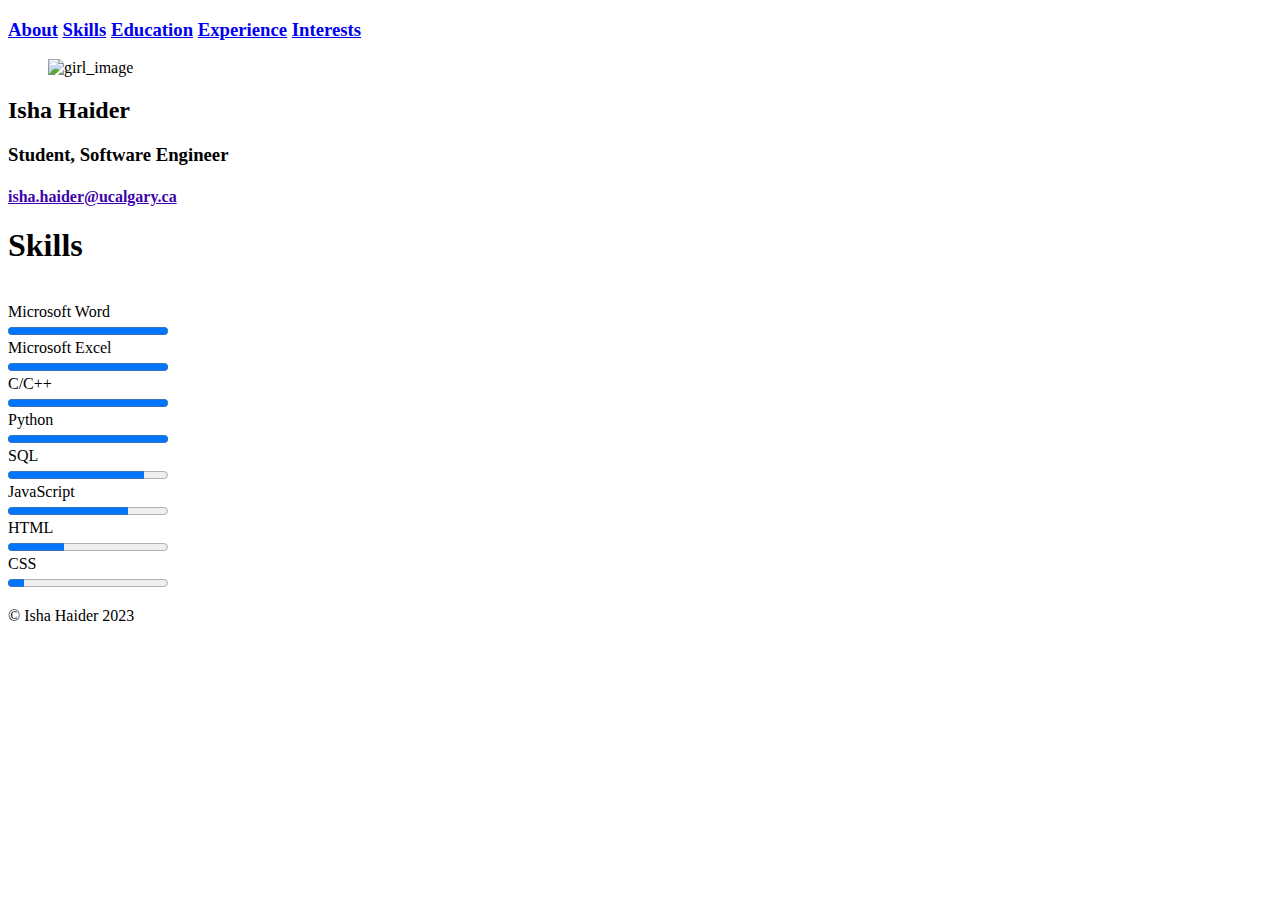
==== skills.html @ 10d4b813 "Add line in head" ====
<!DOCTYPE html>
<html lang="En-US">
    <head>
        <title>Isha Haider Profile</title>
        <meta name="viewport" content="width=device-width, initial-scale=1">
        <link rel="stylesheet" href="style.css" />
        <style>
        </style>
    </head>
    <body>
        <div class = "menu_bar">
            <h3>
                <a href="index.html" target = "_self">About</a>
                <a href="skills.html" class="active" target = "_self">Skills</a>
                <a href="education.html" target = "_self">Education</a>
                <a href="experience.html" target = "_self">Experience</a>
                <a href="interests.html" target = "_self">Interests</a>
            </h3>
        </div>
        <div class = "section">
            <div class="section__item section__item--start" id = "image_name">
                <figure>
                    <img id="profile_image" src="https://cgfrog.com/wp-content/uploads/2014/04/Edna-Marie-E-Mode-Frozone-Elastigirl-The-Incredibles-2.png" alt = "girl_image" >
                </figure>
                <h2 id="my_name">
                    Isha Haider
                </h2>
                <h3 id="my_occupation">
                    Student, Software Engineer
                </h3>
                <h4>
                    <a style = "color: #3e03ab" href= "mailto:isha.haider@ucalgary.ca"> isha.haider@ucalgary.ca </a>
                </h4>
            </div>
    
            <div class="section__item section__item--end" id="Skills">
                <h1 class="section_title">
                    Skills
                </h1>
                <p id="progress_bar">
                    <br>Microsoft Word
                    <br><label><progress value="100" max="100">100% </progress></label>
                    <br>Microsoft Excel
                    <br><label><progress value="100" max="100">100% </progress></label>
                    <br>C/C++
                    <br><label><progress value="100" max="100">100% </progress></label>
                    <br>Python
                    <br><label><progress value="100" max="100">100% </progress></label>
                    <br>SQL
                    <br><label><progress value="85" max="100">85% </progress></label>
                    <br>JavaScript
                    <br><label><progress value="75" max="100">75% </progress></label>
                    <br>HTML
                    <br><label><progress value="35" max="100">35% </progress></label>
                    <br>CSS
                    <br><label><progress value="10" max="100">10% </progress></label>
                    <br>
                    </p>
                </div>
            </div>
        </div>
        <div class = "footer">
        <p>
        © Isha Haider 2023
        </p>
    </div>
    </body>
</html>
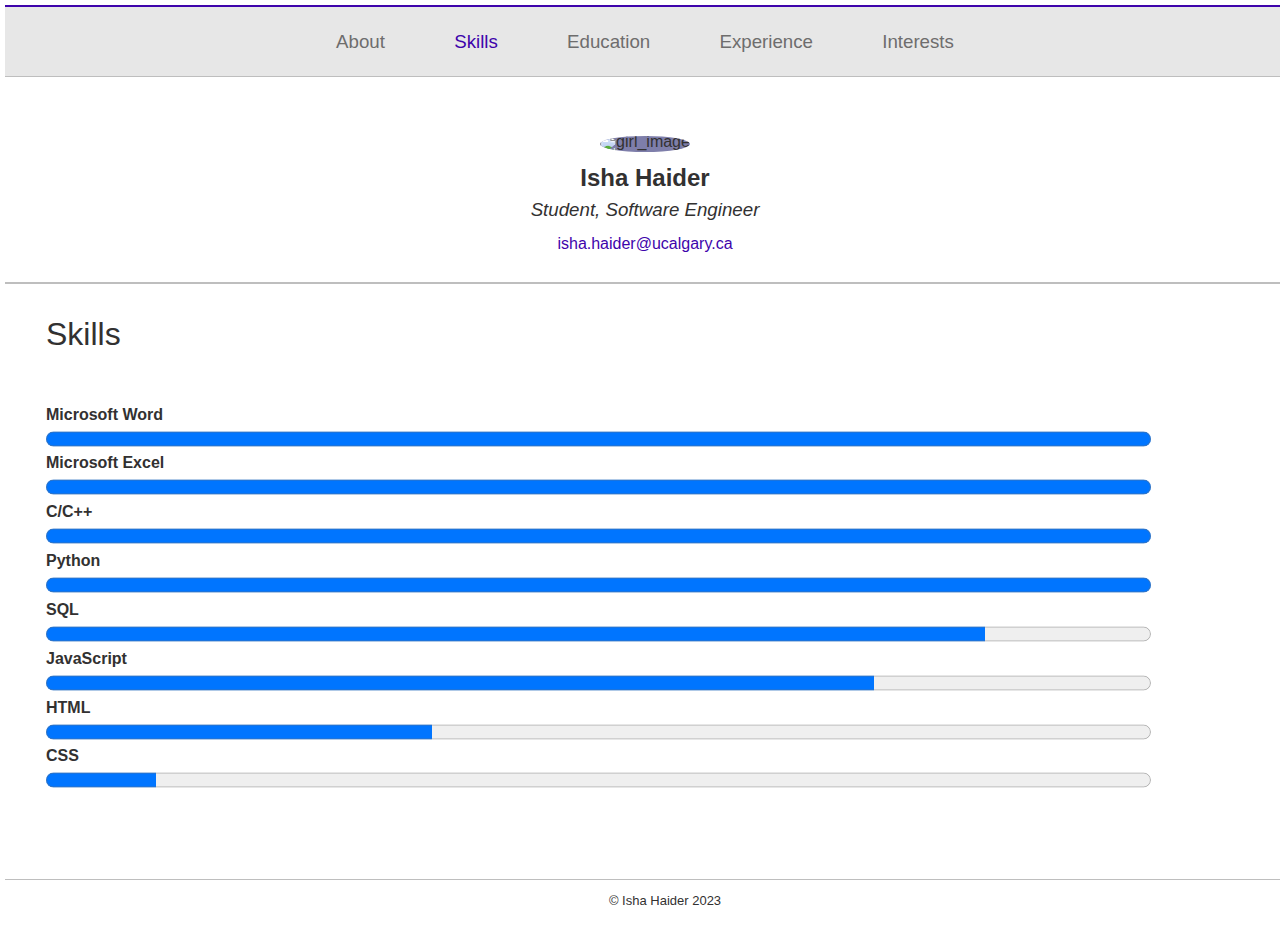
==== commit 2d52baa8: "Adjust @media code" ====
--- a/skills.html
+++ b/skills.html
@@ -4,8 +4,6 @@
         <title>Isha Haider Profile</title>
         <meta name="viewport" content="width=device-width, initial-scale=1">
         <link rel="stylesheet" href="style.css" />
-        <style>
-        </style>
     </head>
     <body>
         <div class = "menu_bar">
--- a/style.css
+++ b/style.css
@@ -0,0 +1,152 @@
+
+/* general styling */
+body {
+    font-family: 'Roboto', sans-serif;
+    font-weight:light;
+    max-width: 200%;
+    max-height: 200%;
+    padding: 5px;
+    min-height: 100%;
+    margin: auto;
+    color:#323131;
+    position: absolute;
+}
+
+/* text styling */
+h1{font-weight:lighter;}
+h2{font-weight:light;}
+h3{font-weight:lighter;}
+h4{font-weight:lighter;}
+p{font-weight:lighter;padding-left: 30px;}
+#my_occupation {font-style:italic;}
+#my_name {font-size: x-large;}
+.section_title {padding-left: 30px;height:50px;}
+.dashed {list-style-type: "- ";}
+
+/* hyperlink styling */
+a:link { /* unvisited link */
+    color: #6e6d6d;
+    text-decoration: none;}
+a:visited  { /* page you already reached */
+    color: #6e6d6d;
+    text-decoration: none;}
+a:hover {
+    color: #3e03ab;
+    text-decoration: underline;}
+a:active {
+    color: #3e03ab;
+    text-decoration: none;}
+
+/* active tab styling */
+.menu_bar a.active {
+    color: #3e03ab;
+    text-decoration: none;
+}
+
+/* menu bar styling */
+.menu_bar {
+    text-align: center;
+    padding: 5px 0;
+    width: 100vw;
+    background-color: #e5e5e5eb;
+    border-top: 2.5px solid #3e03ab;
+    border-bottom: 1px solid #bebebe;
+    word-spacing: 4em;
+}
+    
+/* table styling */
+table {
+    width: 110%;
+    border-width: 0;
+    padding-left: 27px;
+    font-weight:lighter
+}
+#about_table{
+    width: 400px;
+    font-weight:lighter;
+}
+#tabledesign{
+    border-left: 0;
+}
+
+/* flex box styling */
+.section {
+    padding-bottom:80px;   /* Height of the footer + extra space */
+    display: flex; 
+    flex-direction: column;
+    margin: 2rem auto;}
+
+.section__item {
+    margin: 1px;
+    padding: 10px;
+    flex: 1;
+}
+.section:before {
+    content: "";
+    border: 0.5px solid #bebebe;
+    align-self: stretch;
+}
+.section__item--start {
+    text-align: center;
+    order: -1;
+}
+.section__item--end {flex: 2.5;}
+
+/* profile styling */
+#profile_image {
+    width: 200px;
+    height: 200px;
+    border-radius: 50%;
+    background: rgb(126, 126, 170); 
+}
+#image_name{
+    line-height: 12px;
+}
+
+/* progress bar styling */
+#progress_bar {
+    font-weight: bold;
+}
+#progress_bar progress {
+    height: 30px;
+    width: 90%;
+}
+
+/* footer styling */
+.footer {
+    border-top: 1px solid #bebebe;
+    text-align: center;
+    font-size: small;
+    position: absolute ;
+    bottom: 0;
+    width: 100%;
+    height:60px;   /* Height of the footer */
+}
+
+/* @media queries */
+@media screen and (max-width: 800px) {
+    .menu_bar {
+    padding-top: 5px;
+    padding-bottom: 0px;
+    line-height: 30px;
+    }
+    .menu_bar a {
+      display: block;
+      text-align: center;
+    }
+    .section {
+        flex-direction: row;
+    }
+}
+
+
+
+
+
+
+
+
+
+
+
+
